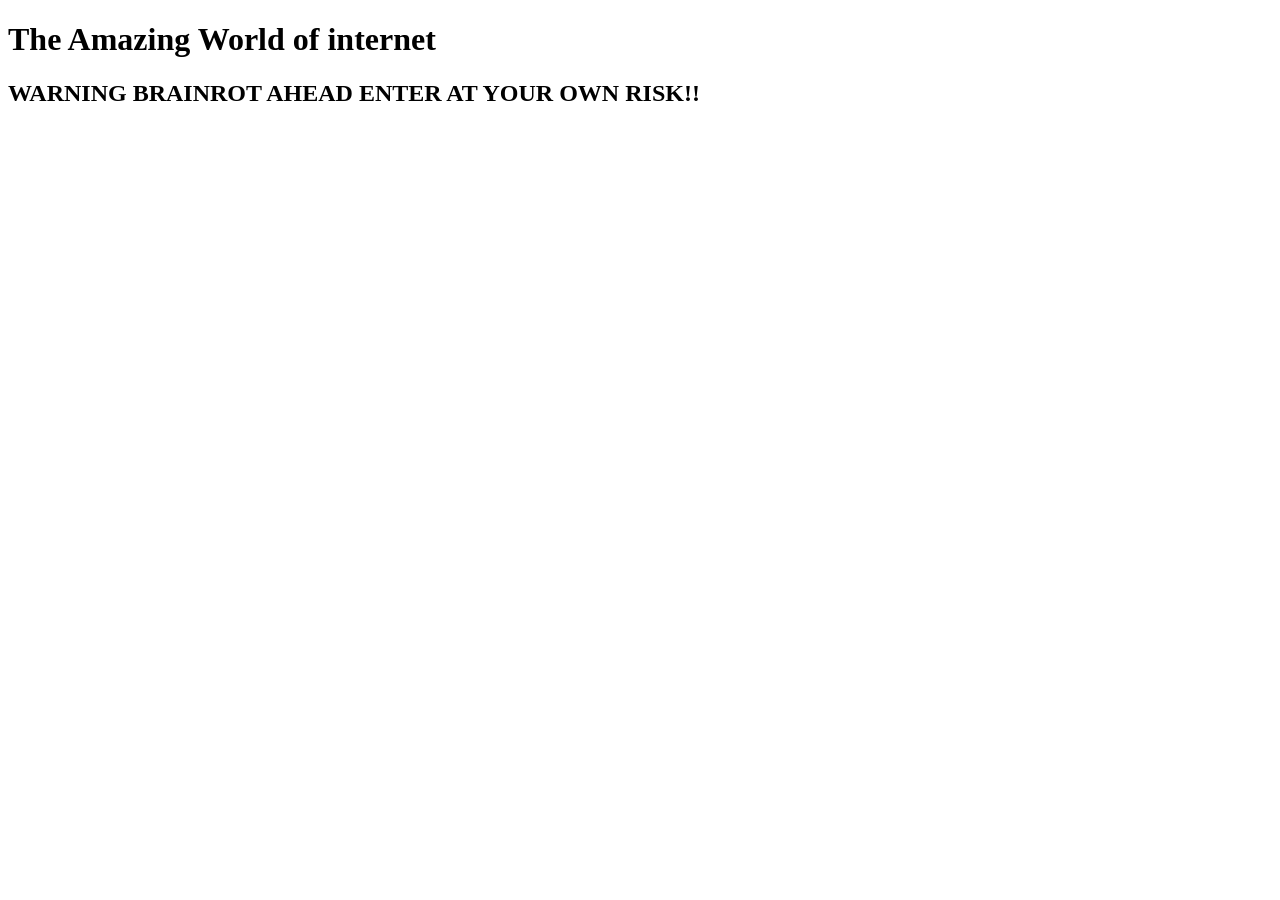
==== index.html @ 037b6ad2 "headings and stuff" ====
<!DOCTYPE html>
<html>
<head>
    <link rel="stylesheet" href="style.css">
    <link rel="icon" href="https://tse3.mm.bing.net/th/id/OIP.e5rPcd8Ynlh6uzKAaGUDtwHaHV?r=0&pid=ImgDet&w=178&h=176&c=7&dpr=1.5&o=7&rm=3">
</head>

<body>
    <h1> 
        The Amazing World of internet
    </h1>
    <h2>
      WARNING BRAINROT AHEAD ENTER AT YOUR OWN RISK!!
    </h2>








    </html>
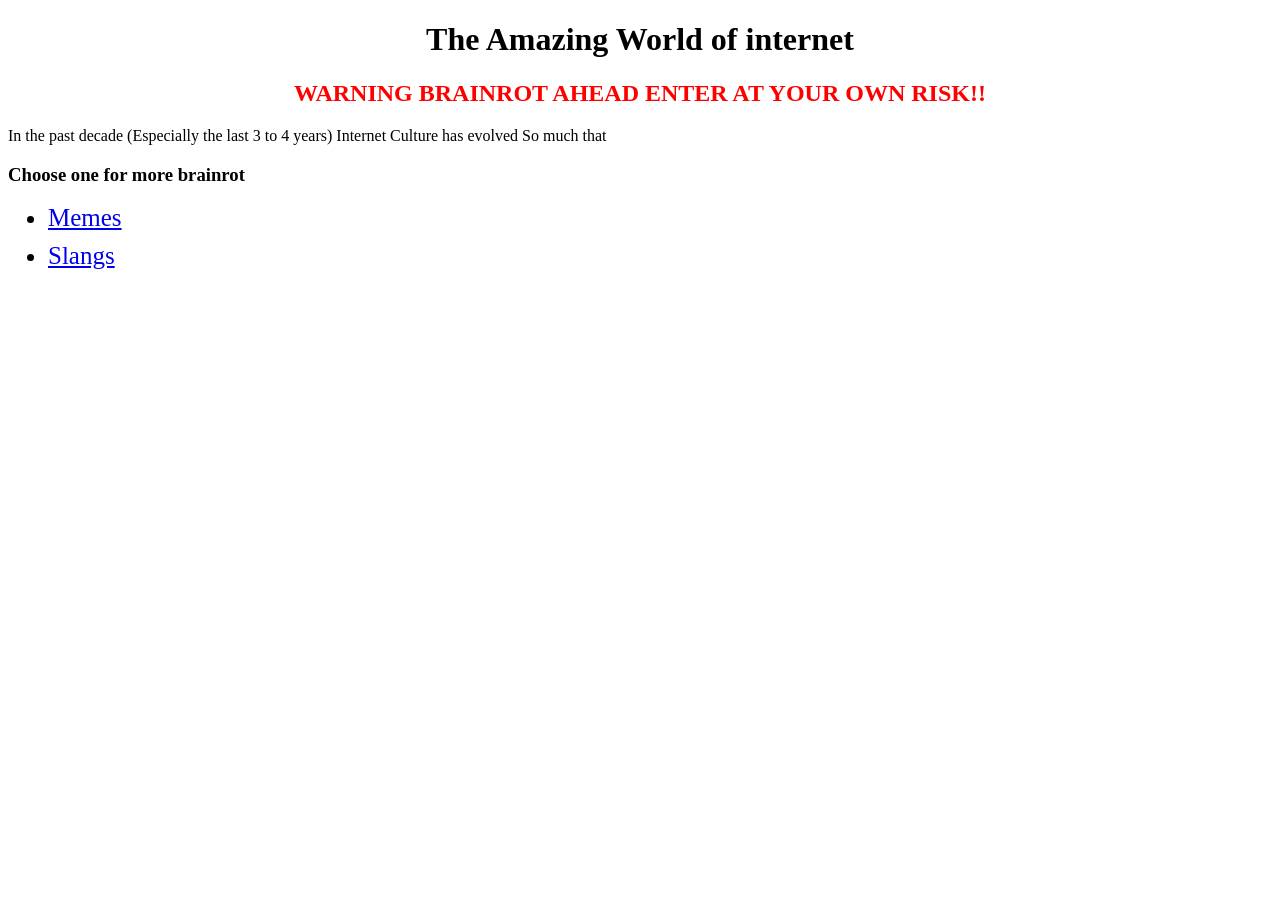
==== commit 33c8f946: "proper work done" ====
--- a/index.html
+++ b/index.html
@@ -1,6 +1,7 @@
 <!DOCTYPE html>
 <html>
 <head>
+    <title>Brainrotdex</title>
     <link rel="stylesheet" href="style.css">
     <link rel="icon" href="https://tse3.mm.bing.net/th/id/OIP.e5rPcd8Ynlh6uzKAaGUDtwHaHV?r=0&pid=ImgDet&w=178&h=176&c=7&dpr=1.5&o=7&rm=3">
 </head>
@@ -12,8 +13,16 @@
     <h2>
       WARNING BRAINROT AHEAD ENTER AT YOUR OWN RISK!!
     </h2>
+<p1>
+    In the past decade (Especially the last 3 to 4 years) Internet Culture has evolved So much that
 
+</p1>
 
+<h3>Choose one for more brainrot</h3>
+<ul>
+    <li><a href="memes.html">Memes</a></li>
+    <li><a href="slangs.html">Slangs</a></li>
+</ul>
 
 
 
--- a/style.css
+++ b/style.css
@@ -0,0 +1,42 @@
+img {
+    width: 200px;
+    border-radius: 10px;
+}
+h2:first-of-type {
+    color: red;
+}
+h1:first-of-type, 
+h2:first-of-type {
+    text-align: center;
+}
+
+}
+body {
+    font-family:sans-serif;
+    background: rgb(129, 64, 159);
+    color:white;
+}
+li {
+    font-size: 25px;
+    margin-bottom: 10px;
+    cursor: pointer;
+    transition: transform 0.3s ease;
+}
+li:hover {
+    transform: translateX(12px);
+    animation: colorShift 2s infinite linear;
+}
+@keyframes colorShift {
+    0% {
+        color: #ff007f;
+    }
+    33% {
+        color: #7928ca;
+    }
+    66% {
+        color: #00dfd8;
+    }
+    100% {
+        color: #ff007f;
+    }
+}
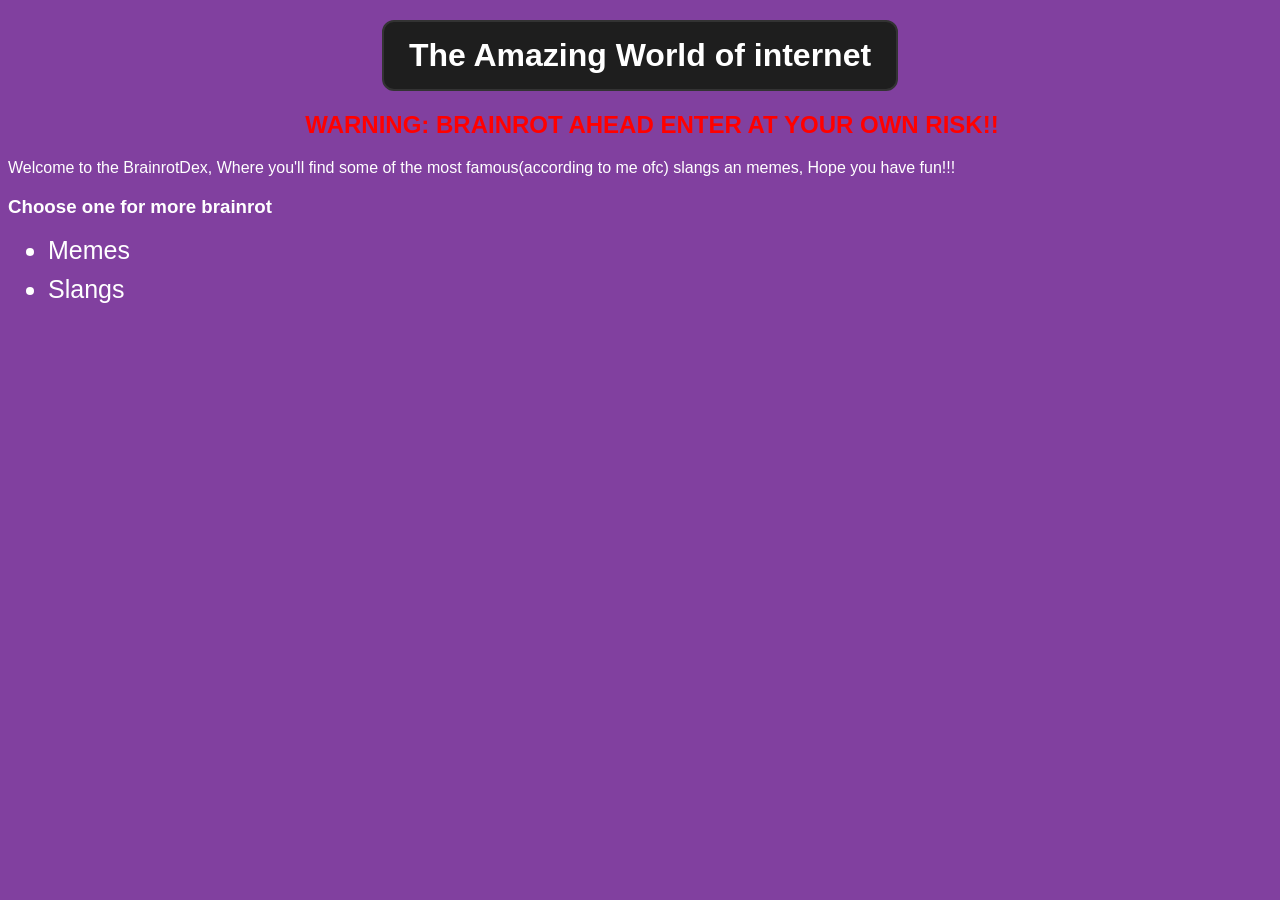
==== commit d64c5d33: "added a swirl" ====
--- a/index.html
+++ b/index.html
@@ -11,12 +11,12 @@
         The Amazing World of internet
     </h1>
     <h2>
-      WARNING BRAINROT AHEAD ENTER AT YOUR OWN RISK!!
+      WARNING: BRAINROT AHEAD ENTER AT YOUR OWN RISK!!
     </h2>
-<p1>
-    In the past decade (Especially the last 3 to 4 years) Internet Culture has evolved So much that
+<p>
+   Welcome to the BrainrotDex, Where you'll find some of the most famous(according to me ofc) slangs an memes, Hope you have fun!!!
 
-</p1>
+</p>
 
 <h3>Choose one for more brainrot</h3>
 <ul>
--- a/style.css
+++ b/style.css
@@ -5,11 +5,19 @@
 h2:first-of-type {
     color: red;
 }
+p1:first-of-type{
+    text-align: center;
+}
 h1:first-of-type, 
 h2:first-of-type {
     text-align: center;
 }
-
+h3:first-of-type {
+    font-size 18;
+}
+a {
+    color: inherit;
+    text-decoration: none;
 }
 body {
     font-family:sans-serif;
@@ -21,7 +29,9 @@
     margin-bottom: 10px;
     cursor: pointer;
     transition: transform 0.3s ease;
+    width: fit-content;
 }
+h2,
 li:hover {
     transform: translateX(12px);
     animation: colorShift 2s infinite linear;
@@ -39,4 +49,22 @@
     100% {
         color: #ff007f;
     }
+}
+h1 {
+    background-color: #1e1e1e; 
+    border: 2px solid #333;    
+    border-radius: 12px;      
+    padding: 15px 25px;        
+    margin: 20px auto;        
+    width: fit-content;       
+}
+section {
+    display: flex;
+    overflow: hidden;         /* Hides images as soon as they exit the container boundary */
+    width: 100%;             /* Sets the sliding viewport area width */
+    max-width: 600px;
+    margin: 20px auto;
+    border-radius: 10px;      /* Matches your smooth edge aesthetic */
+    border: 1px solid #333;
+    background-color: #111;
 }
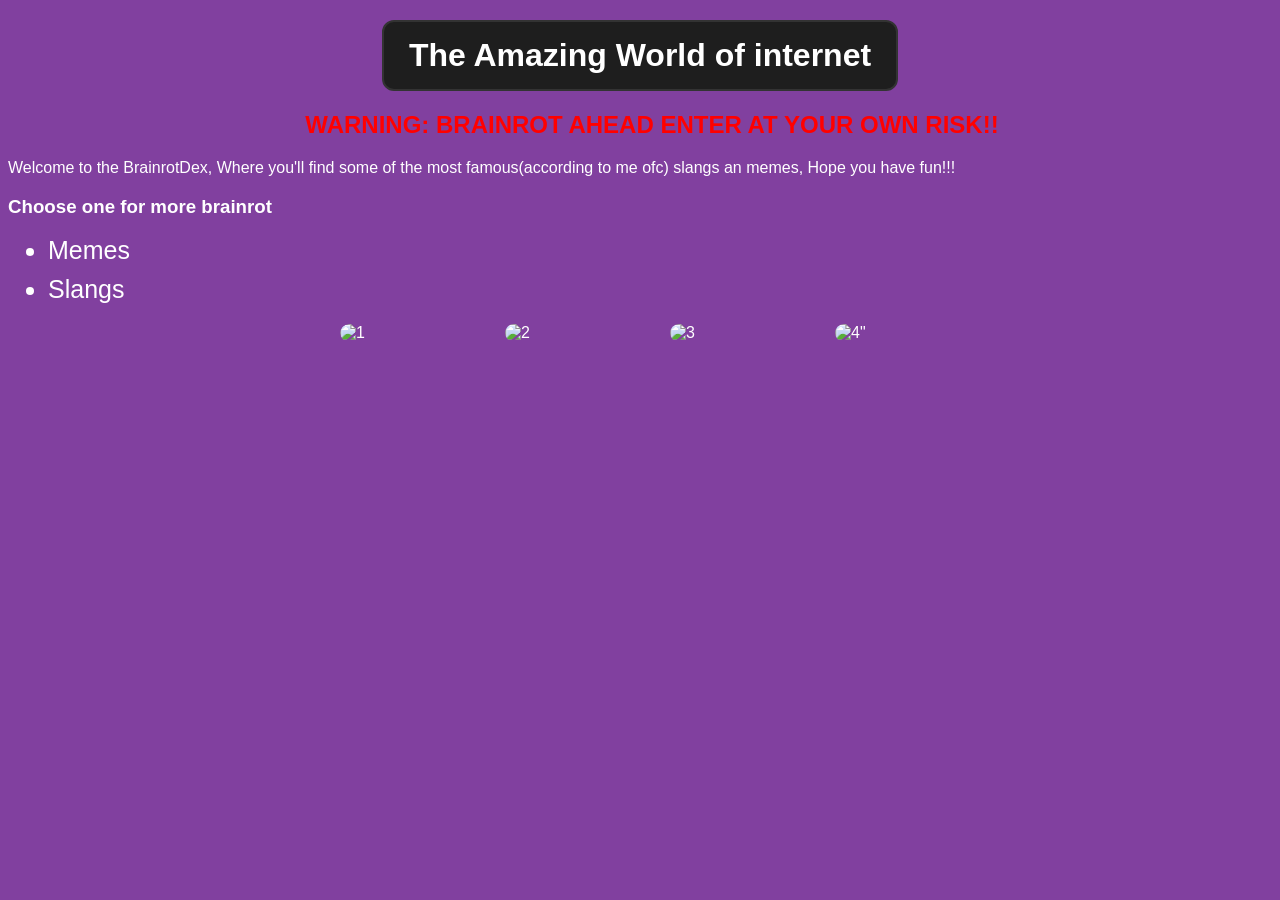
==== commit 7f0989cf: "first page done" ====
--- a/index.html
+++ b/index.html
@@ -23,7 +23,19 @@
     <li><a href="memes.html">Memes</a></li>
     <li><a href="slangs.html">Slangs</a></li>
 </ul>
+<section>
+    <img src="https://tse4.mm.bing.net/th/id/OIP.qxr7vD6cPq5Q3VlLZwjdHgAAAA?r=0&rs=1&pid=ImgDetMain&o=7&rm=3" alt="1">
+    <img src="https://i.pinimg.com/originals/72/b3/4b/72b34b386ac4abab36e038abe3c23dfb.jpg" alt="2">
+    <img src="https://tse4.mm.bing.net/th/id/OIP.tQFbH0FPasOiuZRxEOz6RgAAAA?r=0&rs=1&pid=ImgDetMain&o=7&rm=3" alt="3">
+    <img src="https://tse2.mm.bing.net/th/id/OIP.F67KcNvaIK5gvfDwMDgoXAHaG8?r=0&rs=1&pid=ImgDetMain&o=7&rm=3" alt=4">
+    
 
+
+    <img src="https://tse4.mm.bing.net/th/id/OIP.qxr7vD6cPq5Q3VlLZwjdHgAAAA?r=0&rs=1&pid=ImgDetMain&o=7&rm=3" alt="1">
+    <img src="https://i.pinimg.com/originals/72/b3/4b/72b34b386ac4abab36e038abe3c23dfb.jpg" alt="2">
+    <img src="https://tse4.mm.bing.net/th/id/OIP.tQFbH0FPasOiuZRxEOz6RgAAAA?r=0&rs=1&pid=ImgDetMain&o=7&rm=3" alt="3">
+    <img src="https://tse2.mm.bing.net/th/id/OIP.F67KcNvaIK5gvfDwMDgoXAHaG8?r=0&rs=1&pid=ImgDetMain&o=7&rm=3" alt="4">
+  </section>
 
 
 
--- a/style.css
+++ b/style.css
@@ -23,6 +23,7 @@
     font-family:sans-serif;
     background: rgb(129, 64, 159);
     color:white;
+    background-image: url(https://static.vecteezy.com/system/resources/previews/012/105/210/original/abstract-technology-futuristic-digital-square-pattern-with-lighting-glowing-particles-square-elements-on-dark-purple-background-free-vector.jpg);
 }
 li {
     font-size: 25px;
@@ -60,11 +61,27 @@
 }
 section {
     display: flex;
-    overflow: hidden;         /* Hides images as soon as they exit the container boundary */
-    width: 100%;             /* Sets the sliding viewport area width */
+    overflow: hidden;         
+    width: 100%;             
     max-width: 600px;
     margin: 20px auto;
-    border-radius: 10px;      /* Matches your smooth edge aesthetic */
-    border: 1px solid #333;
-    background-color: #111;
+    border-radius: 10px;     
+    background: none;
+    gap: 15px;
+}
+
+
+section img {
+  width: 150px;                 
+  flex-shrink: 0;              
+  animation: slide 10s linear infinite;
+}
+
+@keyframes slide {
+  0% {
+    transform: translateX(0);
+  }
+  100% {
+    transform: translateX(-50%); 
+  }
 }
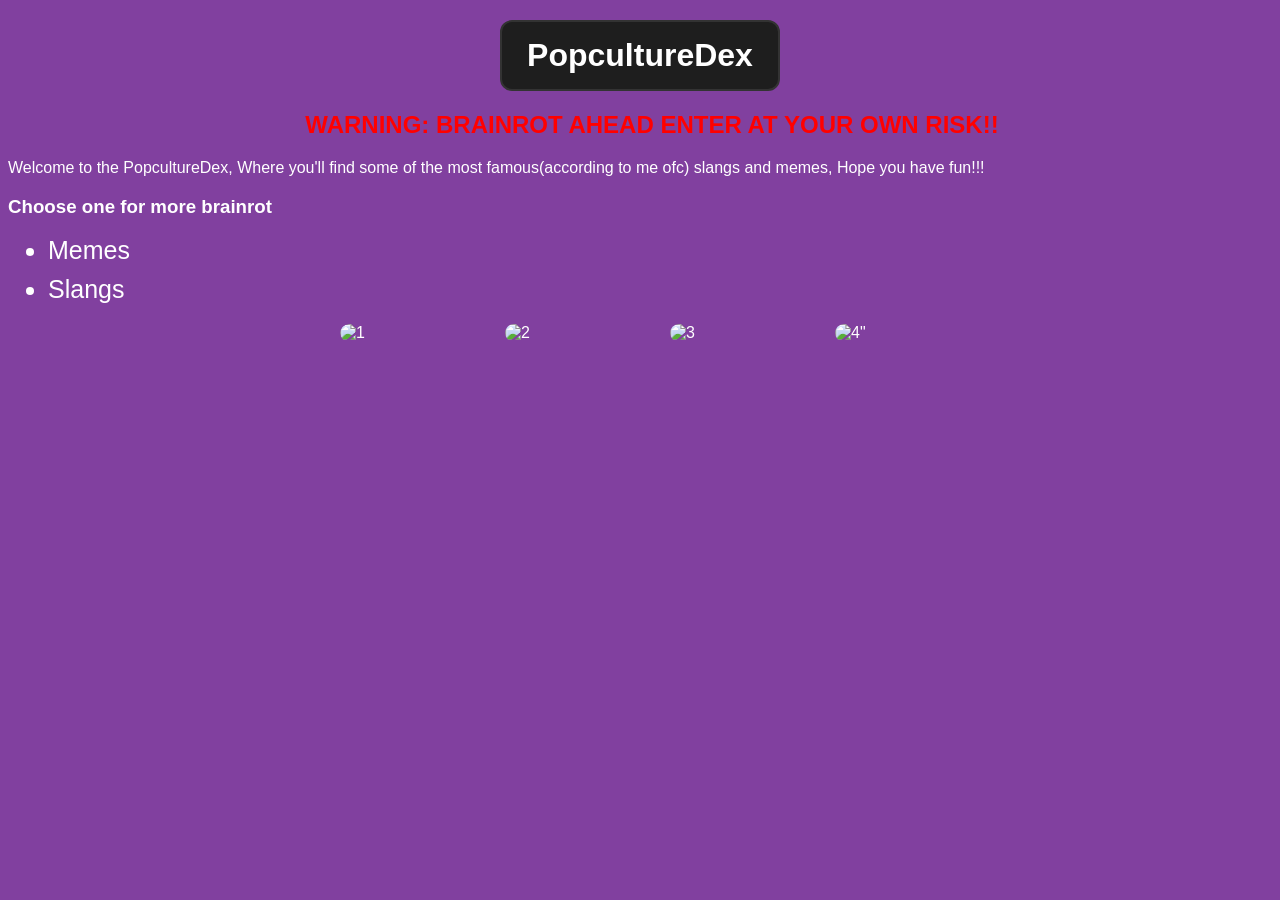
==== commit cbd7a741: "made meme page" ====
--- a/index.html
+++ b/index.html
@@ -8,13 +8,13 @@
 
 <body>
     <h1> 
-        The Amazing World of internet
+       PopcultureDex
     </h1>
     <h2>
       WARNING: BRAINROT AHEAD ENTER AT YOUR OWN RISK!!
     </h2>
 <p>
-   Welcome to the BrainrotDex, Where you'll find some of the most famous(according to me ofc) slangs an memes, Hope you have fun!!!
+   Welcome to the PopcultureDex, Where you'll find some of the most famous(according to me ofc) slangs and memes, Hope you have fun!!!
 
 </p>
 
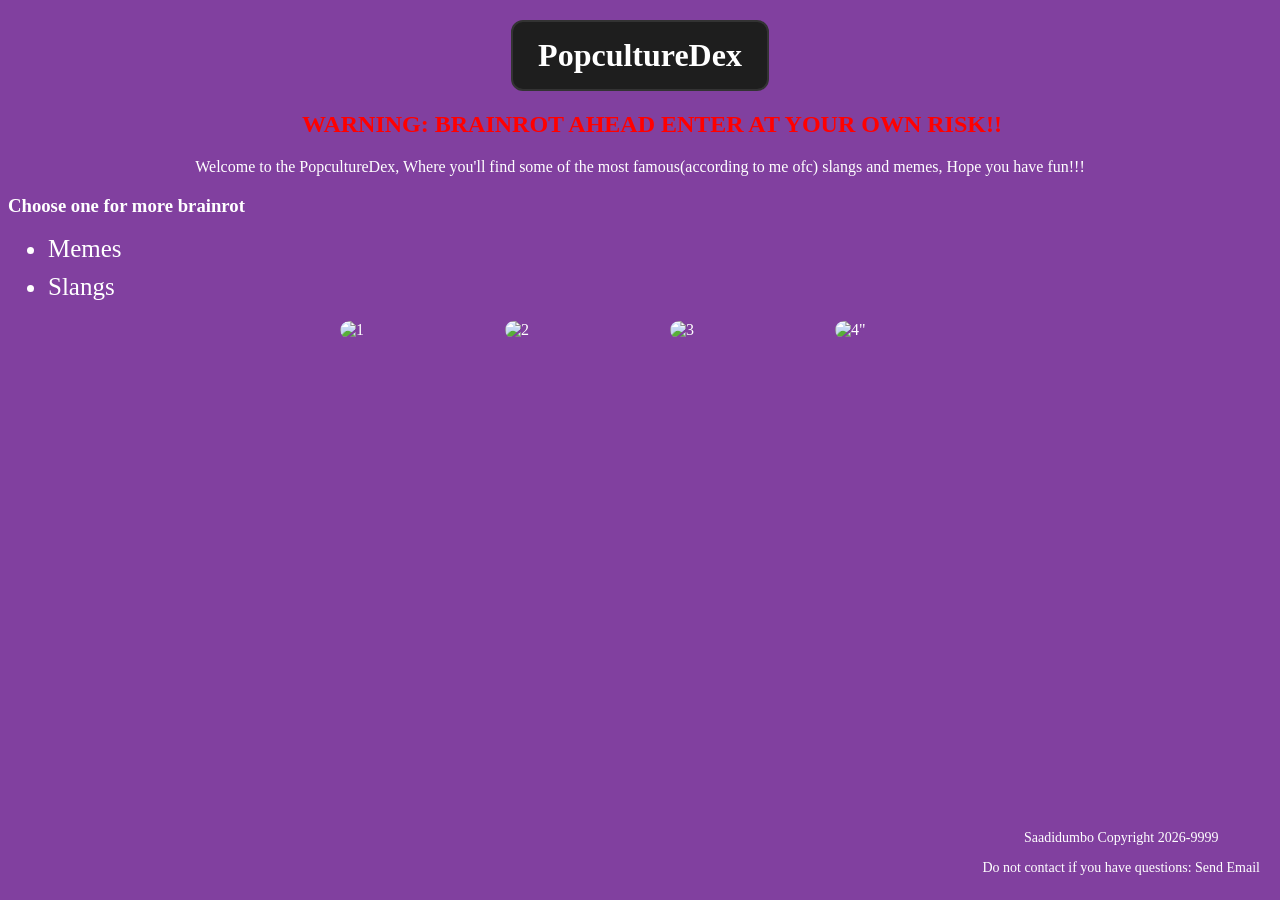
==== commit bd03d071: "FINAL BUILD" ====
--- a/index.html
+++ b/index.html
@@ -5,7 +5,12 @@
     <link rel="stylesheet" href="style.css">
     <link rel="icon" href="https://tse3.mm.bing.net/th/id/OIP.e5rPcd8Ynlh6uzKAaGUDtwHaHV?r=0&pid=ImgDet&w=178&h=176&c=7&dpr=1.5&o=7&rm=3">
 </head>
-
+<footer>
+    <p>Saadidumbo Copyright 2026-9999</p>
+    <p>Do not contact if you have questions:  <a href="mailto:muhammad.saad16578@example.com?subject=Hello&body=Please%Do%Not%Send%This">
+            Send Email
+        </a></p> 
+</footer>
 <body>
     <h1> 
        PopcultureDex
--- a/style.css
+++ b/style.css
@@ -5,7 +5,7 @@
 h2:first-of-type {
     color: red;
 }
-p1:first-of-type{
+p:first-of-type{
     text-align: center;
 }
 h1:first-of-type, 
@@ -13,7 +13,7 @@
     text-align: center;
 }
 h3:first-of-type {
-    font-size 18;
+    font-size : 18;
 }
 a {
     color: inherit;
@@ -84,4 +84,16 @@
   100% {
     transform: translateX(-50%); 
   }
+}
+footer {
+    position: fixed;
+    right: 20px;
+    bottom: 10px;
+    text-align: right;
+    font-size: 14px;
+}
+@import url('https://fonts.googleapis.com/css2?family=Bangers&display=swap');
+
+* {
+    font-family: "Bangers", cursive;
 }
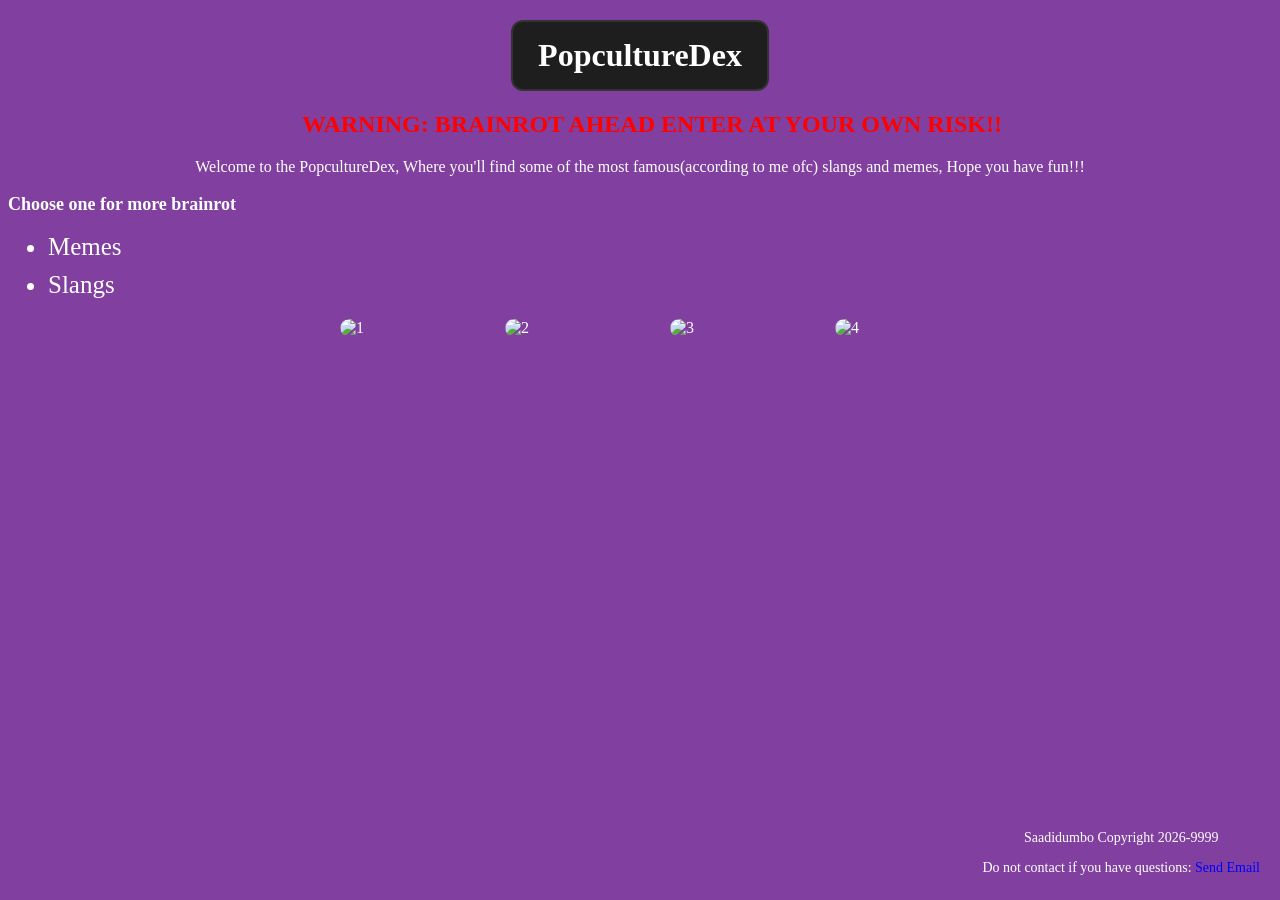
==== commit b23641bc: "FINAL FINAL FINAL BUILD" ====
--- a/index.html
+++ b/index.html
@@ -5,12 +5,7 @@
     <link rel="stylesheet" href="style.css">
     <link rel="icon" href="https://tse3.mm.bing.net/th/id/OIP.e5rPcd8Ynlh6uzKAaGUDtwHaHV?r=0&pid=ImgDet&w=178&h=176&c=7&dpr=1.5&o=7&rm=3">
 </head>
-<footer>
-    <p>Saadidumbo Copyright 2026-9999</p>
-    <p>Do not contact if you have questions:  <a href="mailto:muhammad.saad16578@example.com?subject=Hello&body=Please%Do%Not%Send%This">
-            Send Email
-        </a></p> 
-</footer>
+
 <body>
     <h1> 
        PopcultureDex
@@ -32,7 +27,7 @@
     <img src="https://tse4.mm.bing.net/th/id/OIP.qxr7vD6cPq5Q3VlLZwjdHgAAAA?r=0&rs=1&pid=ImgDetMain&o=7&rm=3" alt="1">
     <img src="https://i.pinimg.com/originals/72/b3/4b/72b34b386ac4abab36e038abe3c23dfb.jpg" alt="2">
     <img src="https://tse4.mm.bing.net/th/id/OIP.tQFbH0FPasOiuZRxEOz6RgAAAA?r=0&rs=1&pid=ImgDetMain&o=7&rm=3" alt="3">
-    <img src="https://tse2.mm.bing.net/th/id/OIP.F67KcNvaIK5gvfDwMDgoXAHaG8?r=0&rs=1&pid=ImgDetMain&o=7&rm=3" alt=4">
+    <img src="https://tse2.mm.bing.net/th/id/OIP.F67KcNvaIK5gvfDwMDgoXAHaG8?r=0&rs=1&pid=ImgDetMain&o=7&rm=3" alt="4">
     
 
 
@@ -41,7 +36,12 @@
     <img src="https://tse4.mm.bing.net/th/id/OIP.tQFbH0FPasOiuZRxEOz6RgAAAA?r=0&rs=1&pid=ImgDetMain&o=7&rm=3" alt="3">
     <img src="https://tse2.mm.bing.net/th/id/OIP.F67KcNvaIK5gvfDwMDgoXAHaG8?r=0&rs=1&pid=ImgDetMain&o=7&rm=3" alt="4">
   </section>
-
+<footer>
+    <p>Saadidumbo Copyright 2026-9999</p>
+    <p>Do not contact if you have questions:  <a class="email-link" href="mailto:muhammad.saad16578@example.com?subject=Hello&body=Please%Do%Not%Send%This">
+            Send Email
+        </a></p>
+</footer>
 
 
 
--- a/style.css
+++ b/style.css
@@ -1,3 +1,9 @@
+@import url('https://fonts.googleapis.com/css2?family=Bangers&display=swap');
+
+* {
+    font-family: "Bangers", cursive;
+}
+
 img {
     width: 200px;
     border-radius: 10px;
@@ -13,7 +19,7 @@
     text-align: center;
 }
 h3:first-of-type {
-    font-size : 18;
+    font-size: 18px;
 }
 a {
     color: inherit;
@@ -92,8 +98,7 @@
     text-align: right;
     font-size: 14px;
 }
-@import url('https://fonts.googleapis.com/css2?family=Bangers&display=swap');
 
-* {
-    font-family: "Bangers", cursive;
+.email-link {
+    color: blue;
 }
